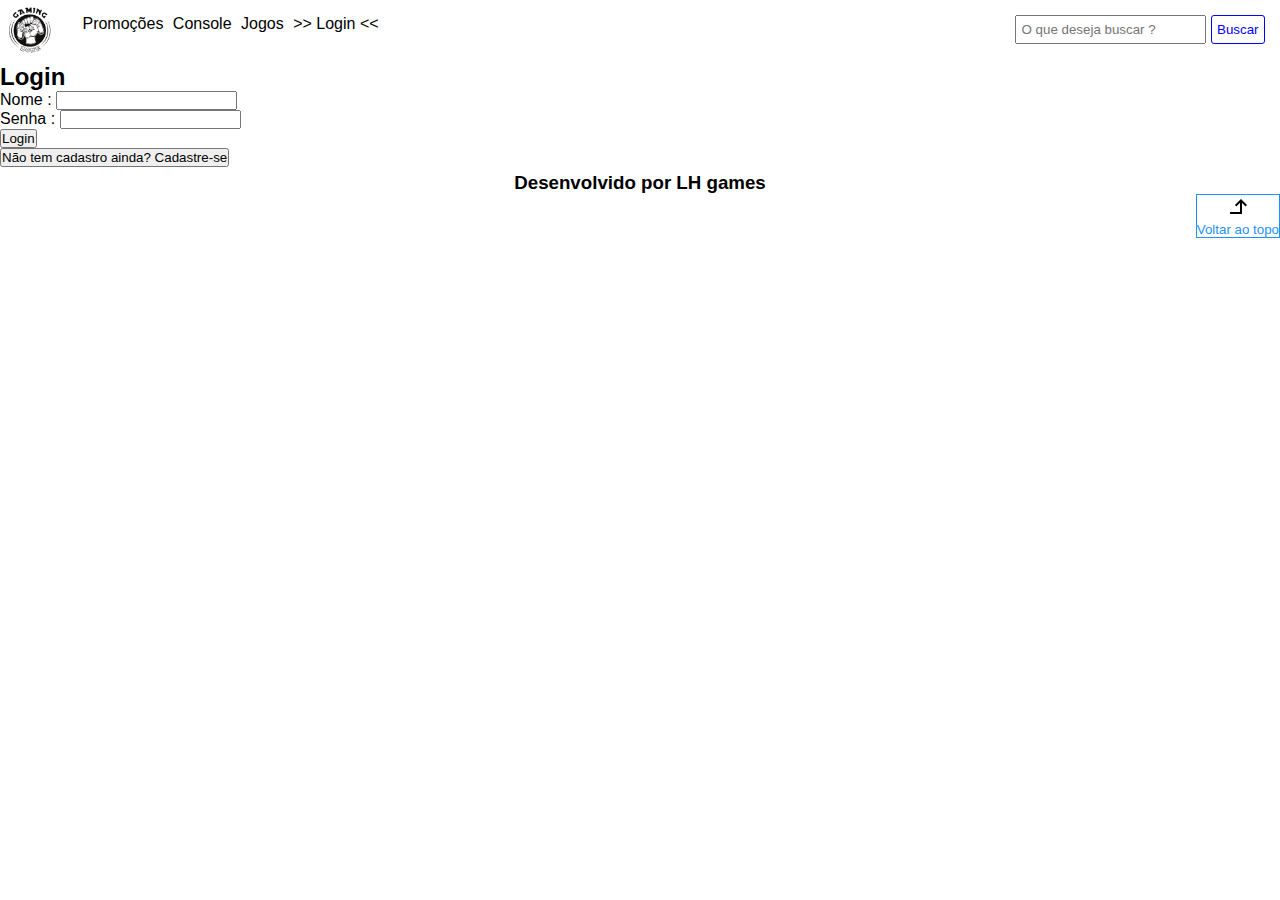
==== assets/page/login.html @ 762da747 "Finalizado a primeira pagina" ====
<!DOCTYPE html>
<html lang="pt-br">
<head>
    <meta charset="UTF-8">
    <meta name="viewport" content="width=device-width, initial-scale=1.0">
    <title>Login</title>
    <link rel="stylesheet" href="../css/index.css">
</head>
<body>
    <div id="page">
        <header>
            <div id="capsulaLogo">
                <img id="logo" src="../img/logo.png" alt="Logo da Gaming Zone">
            </div>
            <div id="capsulaNav">
                <nav id="navegacao">
                    <a href="#">Promoções</a>
                    <a href="#">Console</a>
                    <a href="#">Jogos</a>
                    <a href="#">>> Login <<</a>
                </nav>
            </div>
            <div >
                <form id="formBuscador">
                    <div id="capsulaBuscador">
                        <label for="busca"></label>
                        <input name="busca" id="buscador" placeholder="O que deseja buscar ?" type="text">
                    </div>
                    <button id="btnBuscador">Buscar</button>
                </form>
            </div>
        </header>
        <main>
            <form>
                <h2>Login</h2>

                <div>
                    <label for="nome">Nome :</label>
                    <input type="text" name="nome" id="nome">
                </div>

                <div>
                    <label for="senha">Senha :</label>
                    <input type="password" name="senha" id="senha">
                </div>

                <div>
                    <button>Login</button>
                </div>

                <div>
                    <button>Não tem cadastro ainda? Cadastre-se</button>
                </div>
            </form>
        </main>
        <footer>
            <h3>Desenvolvido por LH games</h3>
            <div id="btnTopo">
                <button id="btnTopo1">
                    <p>
                     <img id="seta" src="../icons/arrow_top_left_FILL0_wght400_GRAD0_opsz24.svg">
                    </p>
                    Voltar ao topo 
                </button>
            </div>
        </footer>
    </div>
    
</body>
</html>
---- assets/css/index.css ----
*{
    margin: 0;
    padding: 0;
    box-sizing: border-box;
    font-family: Verdana, Geneva, Tahoma, sans-serif;
}
header{
    width: 100%;
    display: flex;
    flex-direction: row;
}
#logo{
    width: 50px;
    margin: 5px ;
}
#navegacao{
    margin: 15px;
}
#navegacao > a{
    margin-left: 5px;
    text-decoration: none;
    color: black;
}
#capsulaLogo{
    width: 5%;
}
#capsulaNav{
    width: 75%;
}
#formBuscador{
    width: 20%;
    padding: 15px;
    display: flex;
    flex-direction: row;
}
#buscador{
    padding: 5px;
}
#btnBuscador{
    padding: 5.5px;
    margin-left: 5px;
    background-color: white;
    color: blue;
    border: solid .5px blue;
    border-radius: 3px;
}
#banner{
    width: 100%;
}
#topGames{
    width: 100%;
    display: flex;
    flex-direction: row;
    justify-content: space-between;
    align-items: center;
}
#topGameTitle{
    width: 100%;
    text-align: center;
    padding: 10px;
    display: inline-block;
}
.bannerGames{
    aspect-ratio: 16/9;
    width: 400px;
    border-radius: 5px;
}
.cardGame{
    border: solid .5px black;
    border-radius: 5px;
    padding-bottom: 20px;
}
.cardTitle{
    text-align: center;
    display: flex;
    flex-direction: column;
    justify-content: space-evenly;
}
.capsulaBtn{
    margin-top: 10px;
    padding: 5px;
    display: flex;
    justify-content: center;
    align-items: center;
}
.btnComprar{
    padding: 6px;
    background-color: mediumblue;
    color: white;
    border-radius: 5px;
    border: none;
}
.preco{
    color: red;
}
footer{
    margin-top: 5px;
    text-align: center;  
}
#btnTopo{
    display: flex;
    justify-content: flex-end;
}
#seta{
    transform: rotate(90deg);
   fill:dodgerblue; 
}
#btnTopo1{
    background-color: white;
    color:dodgerblue;
    border: solid .5px dodgerblue;
}
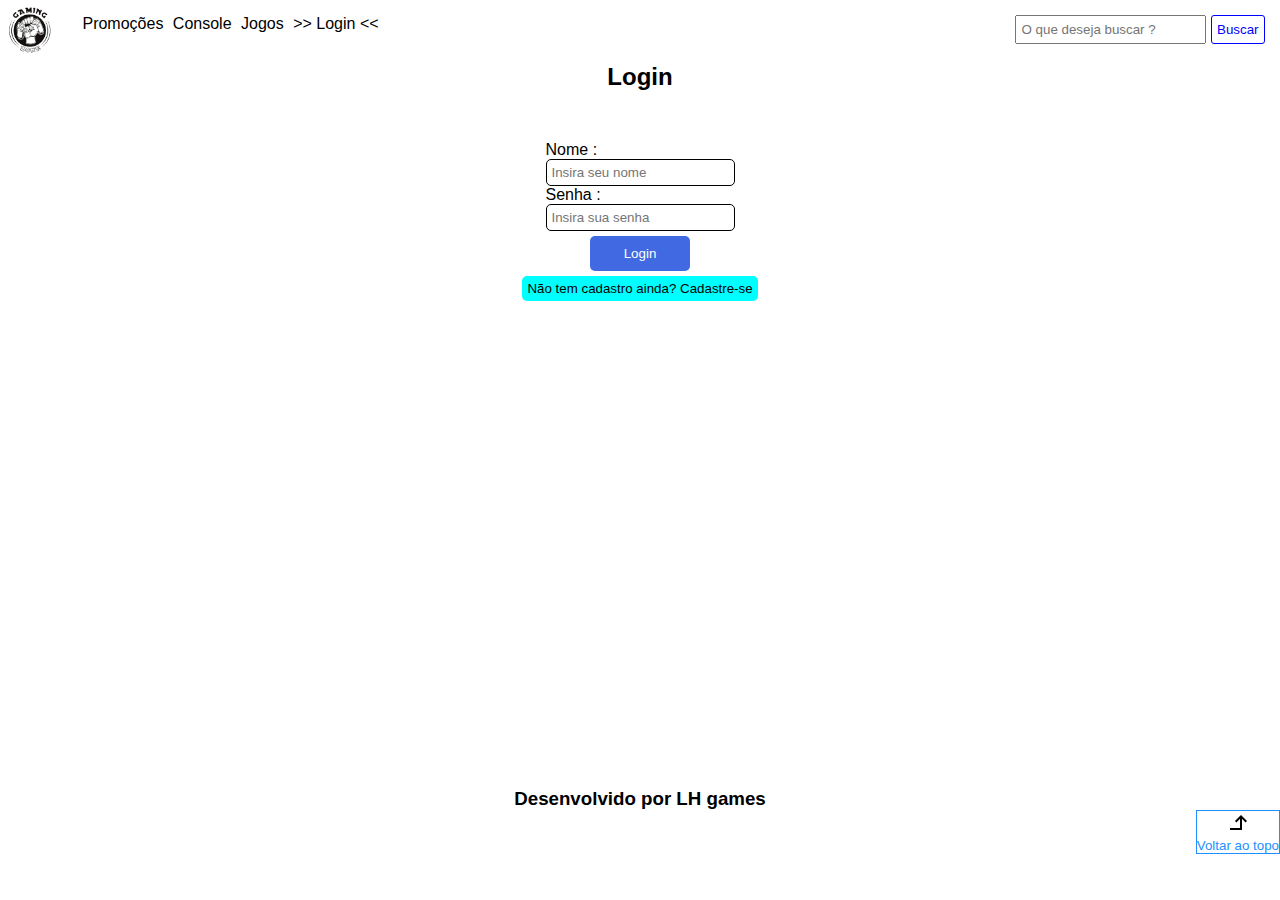
==== commit a2128b97: "Finalizado a pagina de login" ====
--- a/assets/page/login.html
+++ b/assets/page/login.html
@@ -30,27 +30,26 @@
                 </form>
             </div>
         </header>
-        <main>
-            <form>
-                <h2>Login</h2>
-
-                <div>
-                    <label for="nome">Nome :</label>
-                    <input type="text" name="nome" id="nome">
-                </div>
-
-                <div>
-                    <label for="senha">Senha :</label>
-                    <input type="password" name="senha" id="senha">
-                </div>
-
-                <div>
-                    <button>Login</button>
-                </div>
-
-                <div>
-                    <button>Não tem cadastro ainda? Cadastre-se</button>
-                </div>
+        <main id="mainFormulario">
+            <form >
+                <fildset id="formulario">
+                    
+                    <h2 id="titleForm">Login</h2>
+                    <div class="inputs">
+                        <label for="nome">Nome :</label>
+                        <input class="inputsPuts" type="text" placeholder="Insira seu nome" name="nome" id="nome">
+                    </div>
+                    <div class="inputs">
+                        <label for="senha">Senha :</label>
+                        <input class="inputsPuts" type="password" placeholder="Insira sua senha" name="senha" id="senha">
+                    </div>
+                    <div>
+                        <button id="btnLogin">Login</button>
+                    </div>
+                    <div>
+                        <button id="btnCadastro">Não tem cadastro ainda? Cadastre-se</button>
+                    </div>
+                </fildset>
             </form>
         </main>
         <footer>
--- a/assets/css/index.css
+++ b/assets/css/index.css
@@ -109,4 +109,45 @@
     background-color: white;
     color:dodgerblue;
     border: solid .5px dodgerblue;
-}+}
+#mainFormulario{
+    width: 100%;
+    height: 80vh;
+}
+#formulario{
+    width: 100%;
+
+    display: flex;
+    flex-direction: column;
+    justify-content: center;
+    align-items: center;
+}
+#titleForm{
+    margin-bottom: 50px;
+}
+.inputs{
+    display: flex;
+    flex-direction: column;
+}
+#btnLogin{
+    margin-top: 5px;
+    width: 100px;
+    color: white;
+    background-color: royalblue;
+    border: none;
+    border-radius: 5px;
+    padding: 10px;
+}
+#btnCadastro{
+    margin-top: 5px;
+    color: black;
+    background-color: aqua;
+    border: none;
+    border-radius: 5px;
+    padding: 5px;
+}
+.inputsPuts{
+    border: solid .5px black;
+    border-radius: 5px;
+    padding: 5px;
+}
